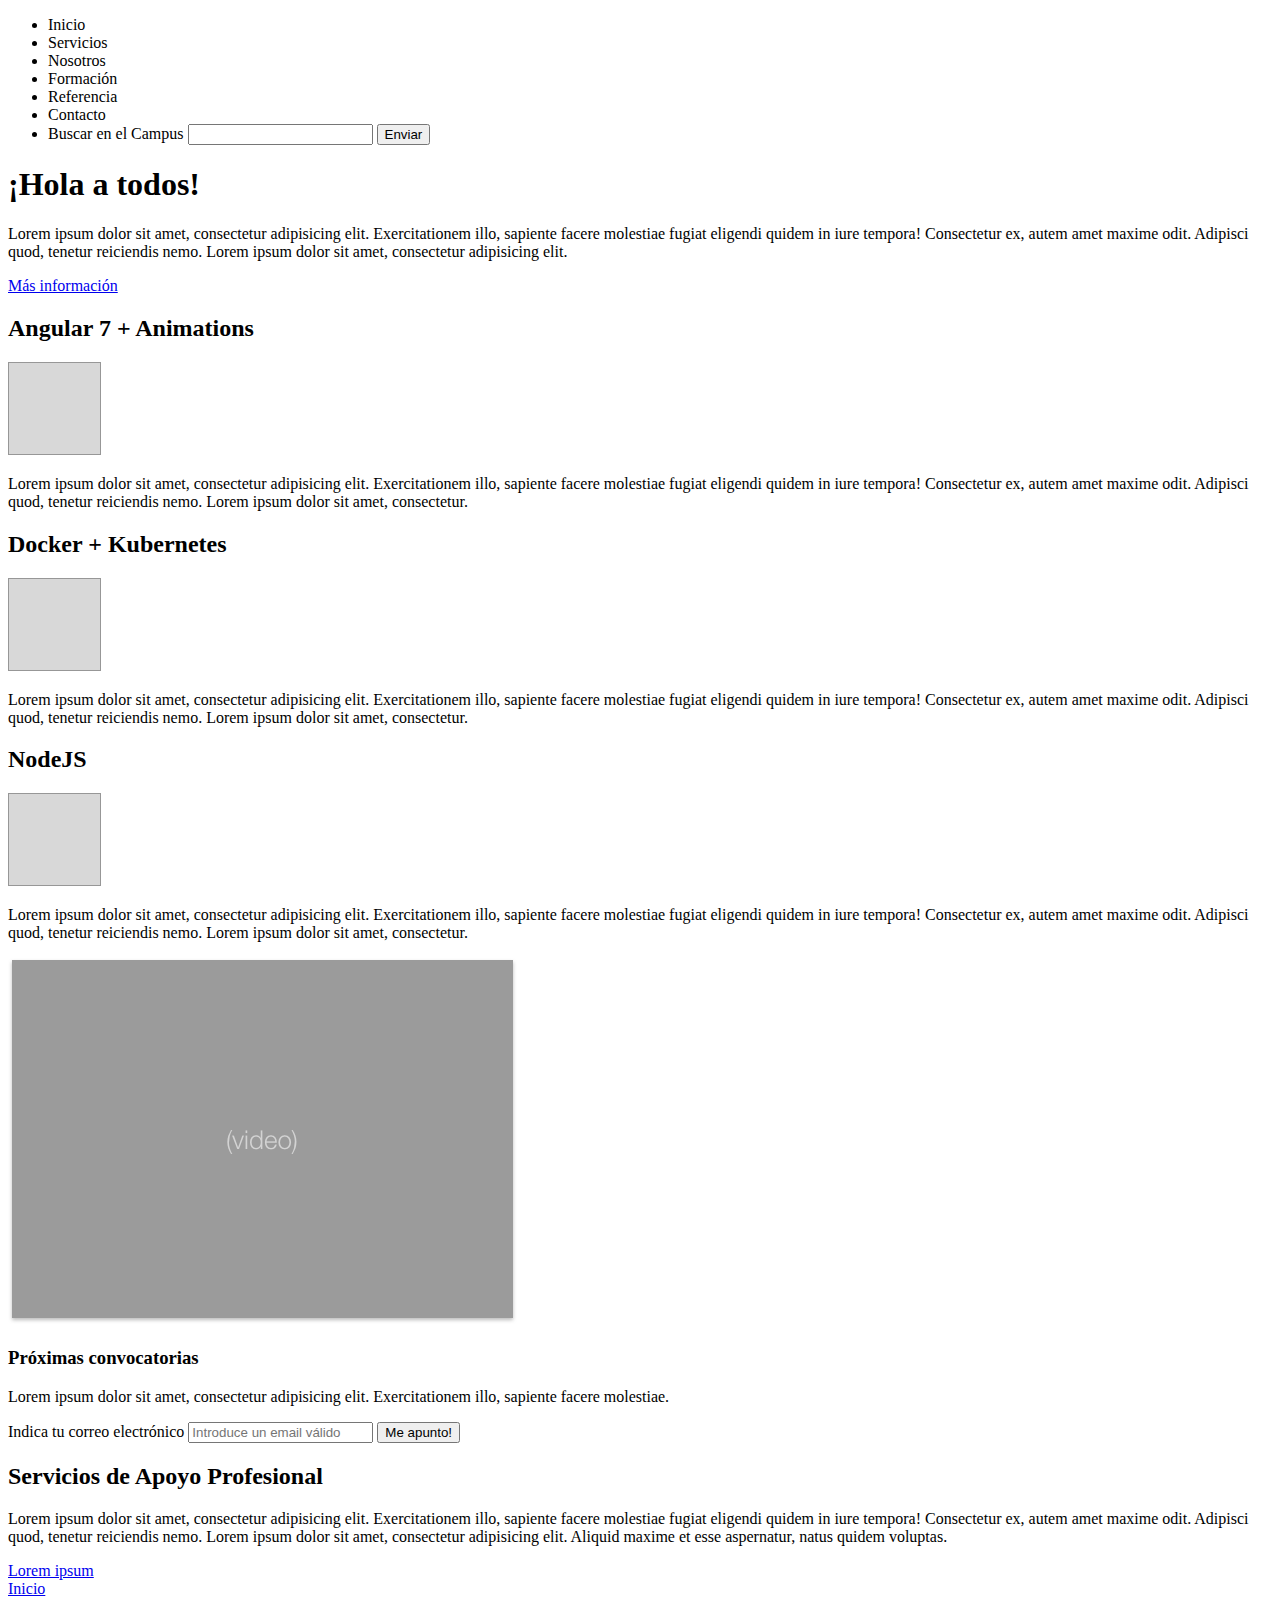
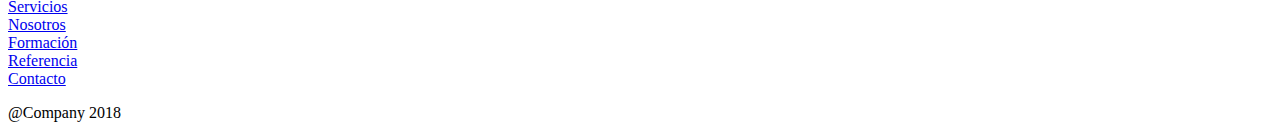
==== day2.html @ a8e0e079 "Day 2" ====
<!DOCTYPE html>
<html>
<head>
    <meta charset="utf-8" />
    <title>Page Title</title>
    <meta name="viewport" content="width=device-width, initial-scale=1">
</head>
<body>
    <div class="navbar">
        <ul>
            <li>Inicio</li>
            <li>Servicios</li>
            <li>Nosotros</li>
            <li>Formación</li> <!--LIsta anidada con grupos para despliegue-->
            <li>Referencia</li>
            <li>Contacto</li> <!--dividir y alinear a la izquierda-->
            <li><form>
                    <label for="busqueda">Buscar en el Campus</label>
                    <input type="search" id="busqueda" autocomplete="off">
                    <button type="submit">Enviar</button> 
                </form>
            </li>
            
    </div> <!--.div navbar-->

    <div class="container1">
        <div>
            <h1>¡Hola a todos!</h1>
            <p>Lorem ipsum dolor sit amet, consectetur adipisicing elit. Exercitationem illo, sapiente facere molestiae fugiat eligendi quidem in iure tempora! Consectetur ex, autem amet maxime odit. Adipisci quod, tenetur reiciendis nemo. Lorem ipsum dolor sit amet, consectetur adipisicing elit.</p>
            <a href="masinformacion.html">Más información</a> <!--Max lenght 833px-->
        </div>
    </div> <!-- .div container 1-->

    <div class="container2">
        <div>
            <h2>Angular 7 + Animations</h2>
            <img src="images/curso.png" alt="logo Angular">
            <p>Lorem ipsum dolor sit amet, consectetur adipisicing elit. Exercitationem illo, sapiente facere molestiae fugiat eligendi quidem in iure tempora! Consectetur ex, autem amet maxime odit. Adipisci quod, tenetur reiciendis nemo. Lorem ipsum dolor sit amet, consectetur.</p>
        </div>

        <div>
            <h2>Docker + Kubernetes</h2>
            <img src="images/curso.png" alt="logo Docker">
            <p>Lorem ipsum dolor sit amet, consectetur adipisicing elit. Exercitationem illo, sapiente facere molestiae fugiat eligendi quidem in iure tempora! Consectetur ex, autem amet maxime odit. Adipisci quod, tenetur reiciendis nemo. Lorem ipsum dolor sit amet, consectetur.</p>
        </div>

        <div>
            <h2>NodeJS</h2>
            <img src="images/curso.png" alt="logo Node">
            <p>Lorem ipsum dolor sit amet, consectetur adipisicing elit. Exercitationem illo, sapiente facere molestiae fugiat eligendi quidem in iure tempora! Consectetur ex, autem amet maxime odit. Adipisci quod, tenetur reiciendis nemo. Lorem ipsum dolor sit amet, consectetur.</p>
        </div>

    </div> <!-- .div container 2-->

    <div class="container3"> <!-- Fondo azul clarito-->

        <div> <!--Centrado con CSS-->
            <img src="images/video.png" alt="Vídeo promocional">
            <h3>Próximas convocatorias</h3>
            <p>Lorem ipsum dolor sit amet, consectetur adipisicing elit. Exercitationem illo, sapiente facere molestiae.</p>
            <form>
                <label for="email">Indica tu correo electrónico</label>
                <input type="text" id="email" placeholder="Introduce un email válido">
                <button type="submit">Me apunto!</button> 
            </form>
        </div>
    </div> <!-- .div container3-->

    <div class="container4"> <!--centrado y tal-->
        <h2>Servicios de Apoyo Profesional</h2>
        <p>Lorem ipsum dolor sit amet, consectetur adipisicing elit. Exercitationem illo, sapiente facere molestiae fugiat eligendi quidem in iure tempora! Consectetur ex, autem amet maxime odit. Adipisci quod, tenetur reiciendis nemo. Lorem ipsum dolor sit amet, consectetur adipisicing elit. Aliquid maxime et esse aspernatur, natus quidem voluptas.</p>
        <a href="#">Lorem ipsum</a>
    </div> <!-- .div container 4-->
    
    <div class="footer"> <!--max width y a la izquierda-->
       <div>
           <li>
            <a href="#">Inicio</a>
            </li>
            <li>
                <a href="#">Servicios</a>
            </li>
            <li>
                <a href="#">Nosotros</a>
            </li>
            <li>
                <a href="#">Formación</a>
            </li>
            <li>
                <a href="#">Referencia</a>
            </li>
            <li>
                <a href="#">Contacto</a>
            </li>
        </div> 
        
        <p>@Company 2018</p> <!--Alineado a la derecha-->

    </div> <!--.div footer-->
</body>
</html>
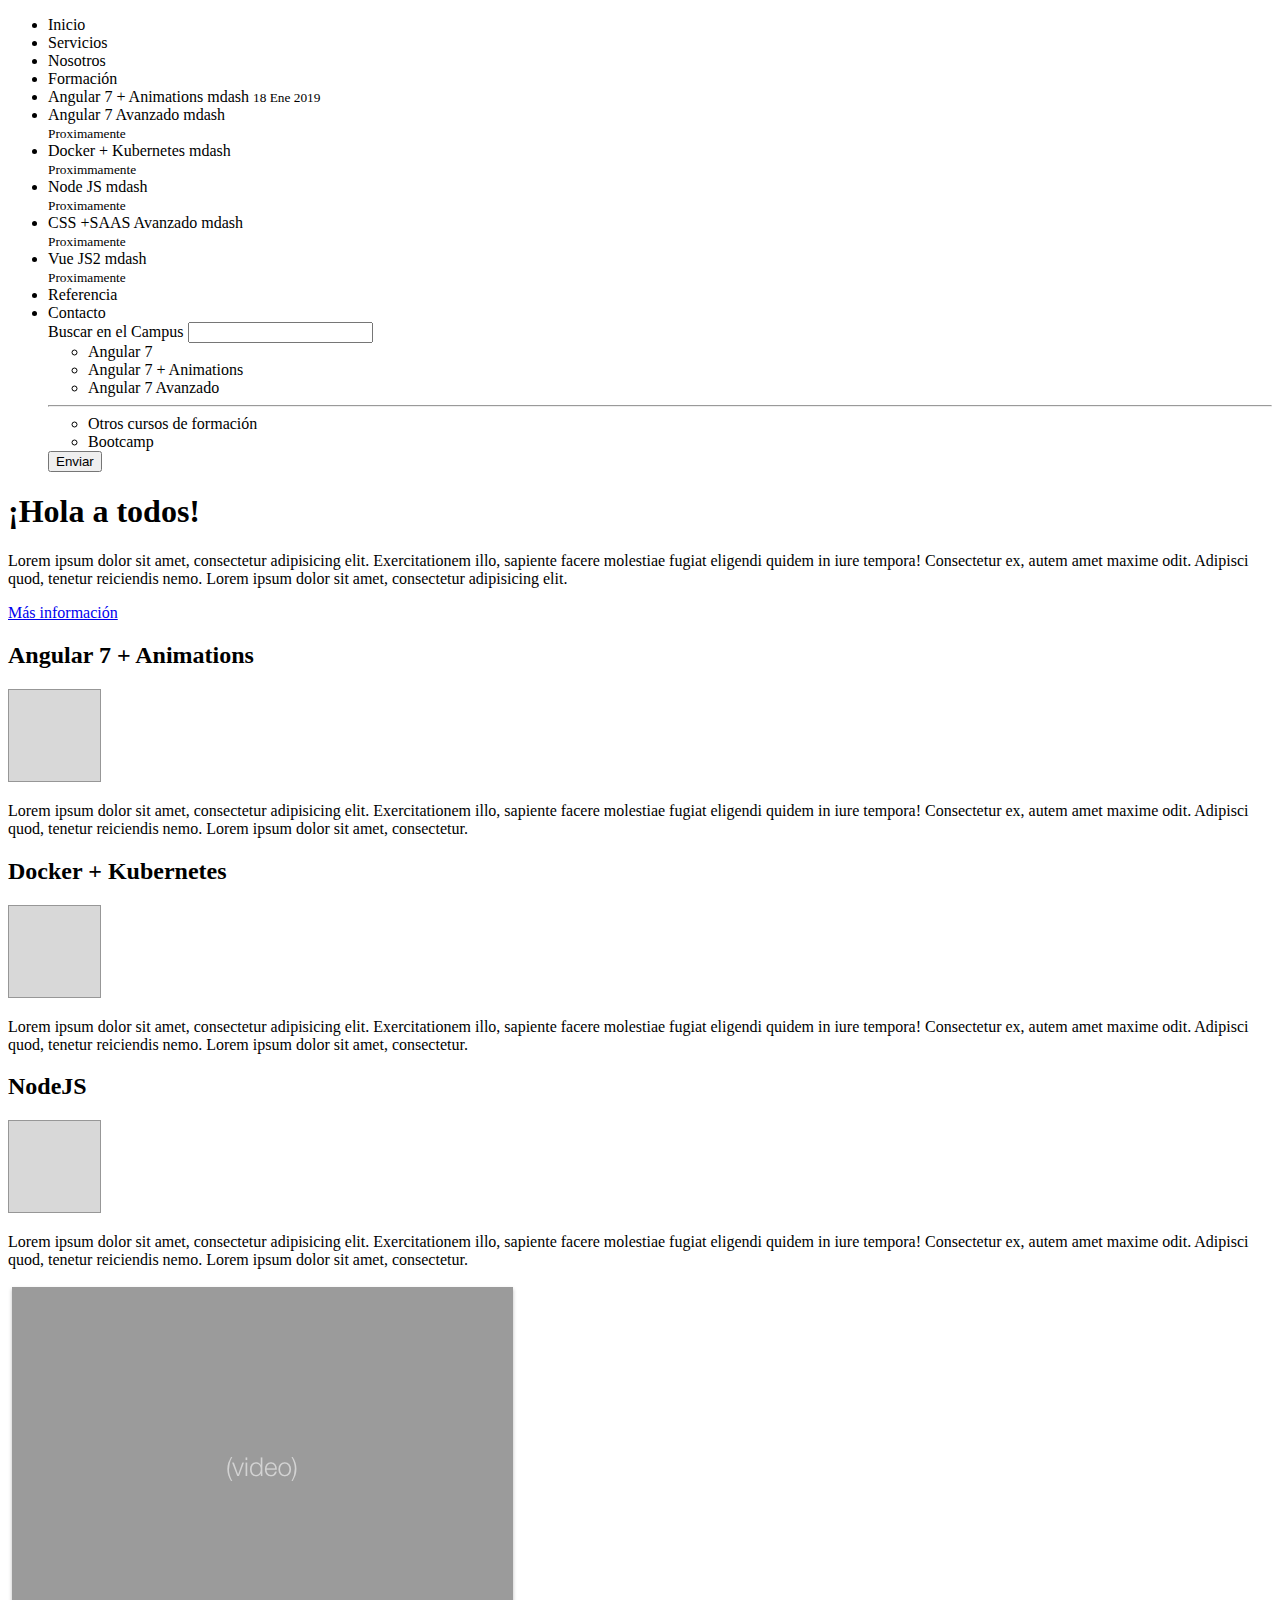
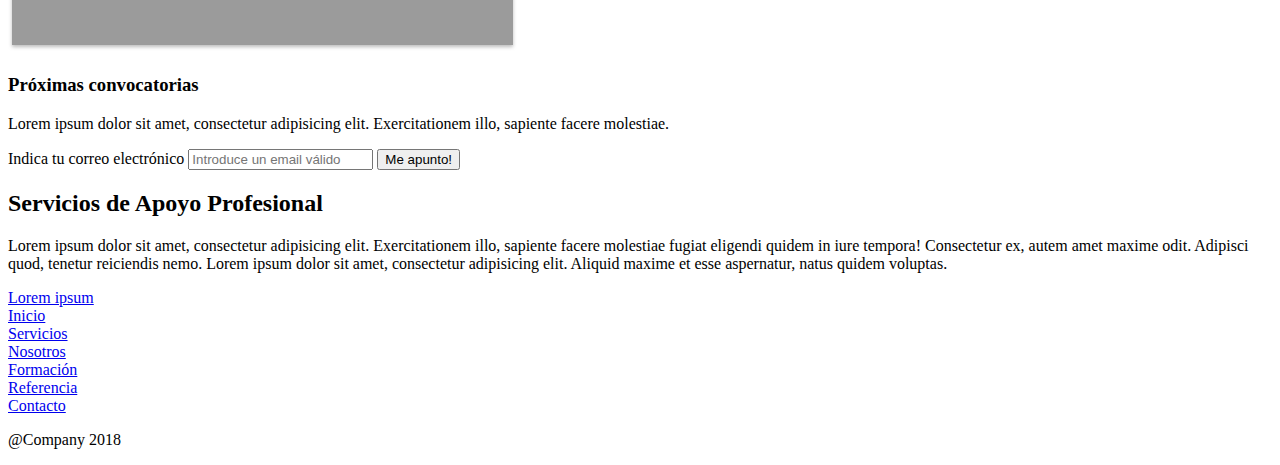
==== commit 1248a895: "solve" ====
--- a/day2.html
+++ b/day2.html
@@ -11,15 +11,38 @@
             <li>Inicio</li>
             <li>Servicios</li>
             <li>Nosotros</li>
-            <li>Formación</li> <!--LIsta anidada con grupos para despliegue-->
+            <li>Formación</li> <!--Lista anidada con grupos para despliegue-->
+                <div>
+                    <li>Angular 7 + Animations mdash <small>18 Ene 2019</small></li>
+                    <li>Angular 7 Avanzado mdash </li><small>Proximamente</small>
+                    <li>Docker + Kubernetes mdash </li><small>Proximmamente</small>
+                    <li>Node JS mdash </li> <small>Proximamente</small>
+                    <li>CSS +SAAS Avanzado mdash </li><small>Proximamente</small>
+                    <li>Vue JS2 mdash </li><small>Proximamente</small>
+                </div>
             <li>Referencia</li>
             <li>Contacto</li> <!--dividir y alinear a la izquierda-->
-            <li><form>
-                    <label for="busqueda">Buscar en el Campus</label>
-                    <input type="search" id="busqueda" autocomplete="off">
-                    <button type="submit">Enviar</button> 
-                </form>
-            </li>
+            <form>
+                <label for="busqueda">Buscar en el Campus</label>
+                <input type="search" id="busqueda" autocomplete="off">
+                    <div>
+                        <div>
+                            <ul>
+                                <li>Angular 7</li>
+                                <li>Angular 7 + Animations</li>
+                                <li>Angular 7 Avanzado</li>
+                            </ul>
+                        </div>
+                        <hr>
+                        <div>
+                            <ul>
+                                <li>Otros cursos de formación</li>
+                                <li>Bootcamp</li>                            
+                            </ul>
+                        </div>
+                    </div>
+                <button type="submit">Enviar</button> 
+            </form>
             
     </div> <!--.div navbar-->
 
@@ -61,7 +84,7 @@
             <form>
                 <label for="email">Indica tu correo electrónico</label>
                 <input type="text" id="email" placeholder="Introduce un email válido">
-                <button type="submit">Me apunto!</button> 
+                <button type="submit">Me apunto!</button>
             </form>
         </div>
     </div> <!-- .div container3-->
@@ -95,7 +118,6 @@
         </div> 
         
         <p>@Company 2018</p> <!--Alineado a la derecha-->
-
     </div> <!--.div footer-->
 </body>
 </html>